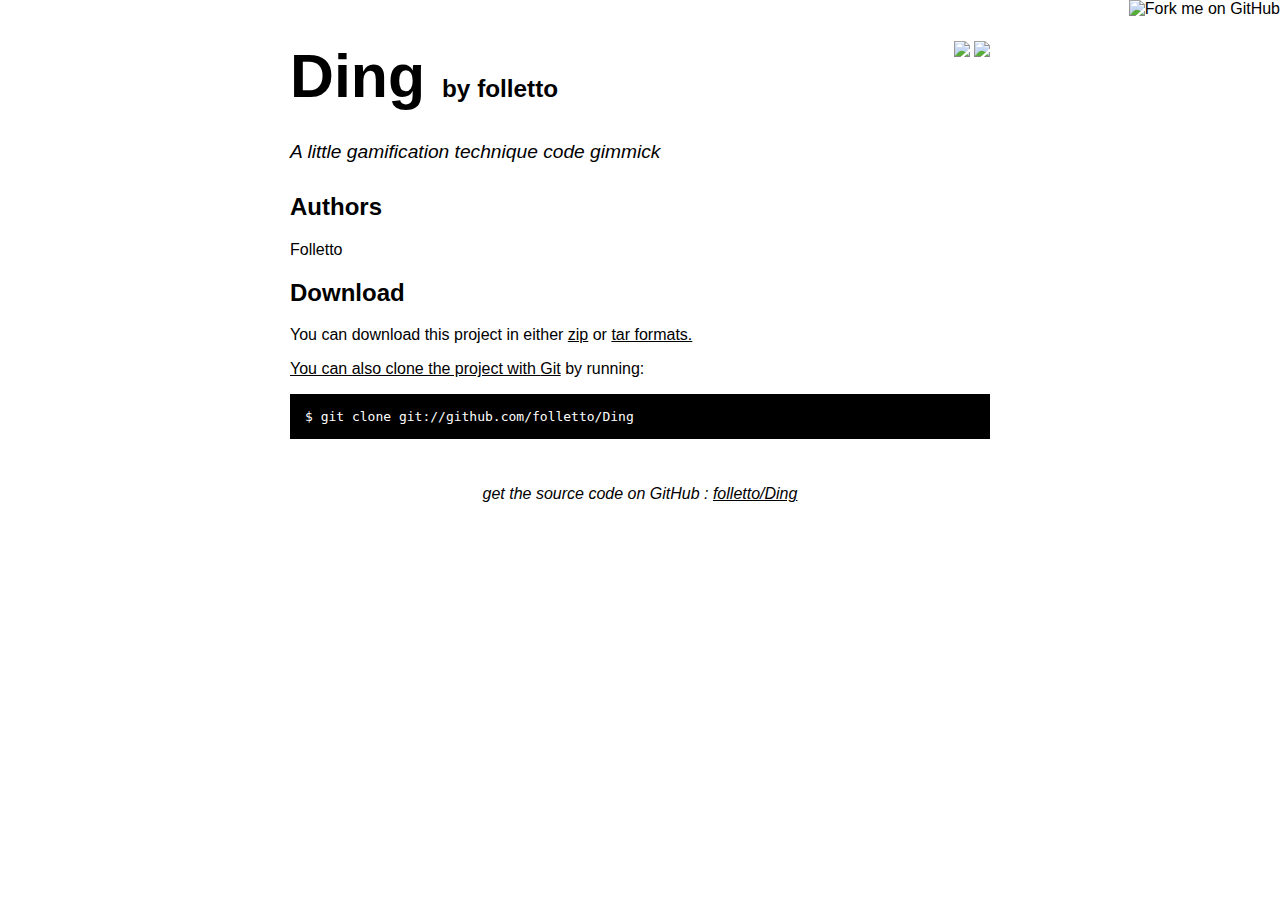
==== index.html @ b9ab7ba9 "Created gh-pages branch via GitHub" ====
<!DOCTYPE html>
<html>
<head>
  <meta charset='utf-8'>

  <title>folletto/Ding @ GitHub</title>

  <style type="text/css">
    body {
      margin-top: 1.0em;
      background-color: #ffffff;
      font-family: Helvetica, Arial, FreeSans, san-serif;
      color: #000000;
    }
    #container {
      margin: 0 auto;
      width: 700px;
    }
    h1 { font-size: 3.8em; color: #000000; margin-bottom: 3px; }
    h1 .small { font-size: 0.4em; }
    h1 a { text-decoration: none }
    h2 { font-size: 1.5em; color: #000000; }
    h3 { text-align: center; color: #000000; }
    a { color: #000000; }
    .description { font-size: 1.2em; margin-bottom: 30px; margin-top: 30px; font-style: italic;}
    .download { float: right; }
    pre { background: #000; color: #fff; padding: 15px;}
    hr { border: 0; width: 80%; border-bottom: 1px solid #aaa}
    .footer { text-align:center; padding-top:30px; font-style: italic; }
  </style>
</head>

<body>
  <a href="https://github.com/folletto/Ding"><img style="position: absolute; top: 0; right: 0; border: 0;" src="http://s3.amazonaws.com/github/ribbons/forkme_right_darkblue_121621.png" alt="Fork me on GitHub" /></a>

  <div id="container">

    <div class="download">
      <a href="https://github.com/folletto/Ding/zipball/master">
        <img border="0" width="90" src="https://github.com/images/modules/download/zip.png"></a>
      <a href="https://github.com/folletto/Ding/tarball/master">
        <img border="0" width="90" src="https://github.com/images/modules/download/tar.png"></a>
    </div>

    <h1><a href="https://github.com/folletto/Ding">Ding</a>
      <span class="small">by <a href="https://github.com/folletto">folletto</a></span></h1>

    <div class="description">
      A little gamification technique code gimmick
    </div>

    

    

    

    

    
      <h2>Authors</h2>
      <p>Folletto</p>
    

    

    <h2>Download</h2>
    <p>
      You can download this project in either
      <a href="https://github.com/folletto/Ding/zipball/master">zip</a> or
      <a href="https://github.com/folletto/Ding/tarball/master">tar formats.
    </p>
    <p>You can also clone the project with <a href="http://git-scm.com">Git</a>
      by running:
      <pre>$ git clone git://github.com/folletto/Ding</pre>
    </p>

    <div class="footer">
      get the source code on GitHub : <a href="https://github.com/folletto/Ding">folletto/Ding</a>
    </div>

  </div>

</body>
</html>
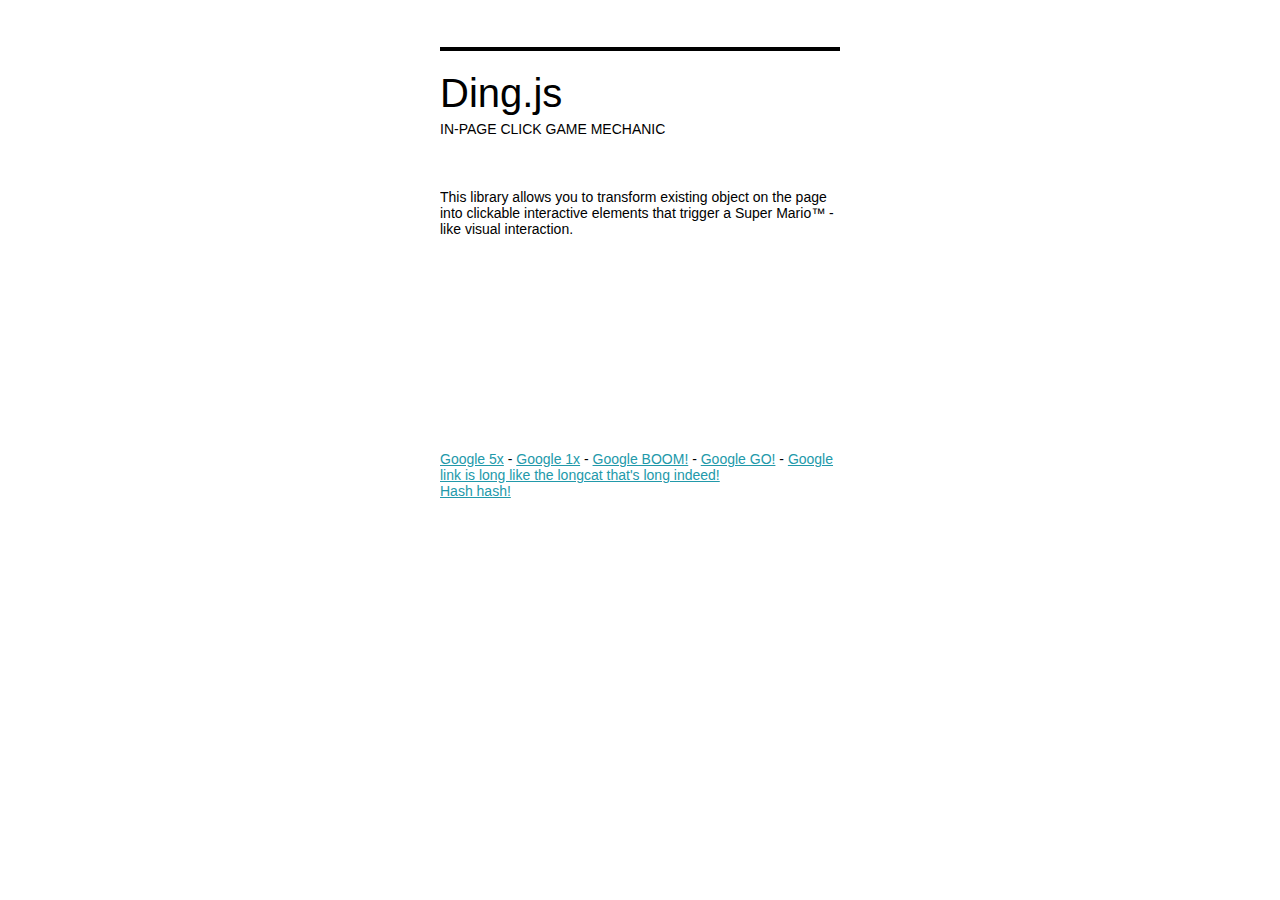
==== commit cb6f9049: "Demo." ====
--- a/index.html
+++ b/index.html
@@ -1,85 +1,56 @@
-<!DOCTYPE html>
-<html>
-<head>
-  <meta charset='utf-8'>
-
-  <title>folletto/Ding @ GitHub</title>
-
-  <style type="text/css">
-    body {
-      margin-top: 1.0em;
-      background-color: #ffffff;
-      font-family: Helvetica, Arial, FreeSans, san-serif;
-      color: #000000;
+<!DOCTYPE html> 
+<html lang="en"> 
+<head> 
+  <meta charset="UTF-8"> 
+  <title>Ding demo</title> 
+  <meta name="author" content="Davide Casali - intenseminimalism.com" />
+  <link rel="stylesheet" href="style.css" media="all" /> 
+  
+  <script src="ding.js"></script>
+  <script>
+    var game = new Ding({
+      "#gee": 1,
+      "#wee": 5,
+      "#boom": 200,
+      "#longest": 400,
+      "#hashhash": 20
+    });
+    
+    Ding.x.counter = function(selector, countdown) {
+      console.log("-> " + selector + "(" + countdown + ")");
     }
-    #container {
-      margin: 0 auto;
-      width: 700px;
+    
+    Ding.x.trap = function(selector, countdown) {
+      console.log("   Yes, this is another!");
     }
-    h1 { font-size: 3.8em; color: #000000; margin-bottom: 3px; }
-    h1 .small { font-size: 0.4em; }
-    h1 a { text-decoration: none }
-    h2 { font-size: 1.5em; color: #000000; }
-    h3 { text-align: center; color: #000000; }
-    a { color: #000000; }
-    .description { font-size: 1.2em; margin-bottom: 30px; margin-top: 30px; font-style: italic;}
-    .download { float: right; }
-    pre { background: #000; color: #fff; padding: 15px;}
-    hr { border: 0; width: 80%; border-bottom: 1px solid #aaa}
-    .footer { text-align:center; padding-top:30px; font-style: italic; }
-  </style>
-</head>
-
+    
+    Ding.x.boomKiller = function(selector, countdown) {
+      if (selector == "#boom" && countdown < 190 && countdown > 10) return 2;
+    }
+    
+  </script>
+</head> 
 <body>
-  <a href="https://github.com/folletto/Ding"><img style="position: absolute; top: 0; right: 0; border: 0;" src="http://s3.amazonaws.com/github/ribbons/forkme_right_darkblue_121621.png" alt="Fork me on GitHub" /></a>
-
-  <div id="container">
-
-    <div class="download">
-      <a href="https://github.com/folletto/Ding/zipball/master">
-        <img border="0" width="90" src="https://github.com/images/modules/download/zip.png"></a>
-      <a href="https://github.com/folletto/Ding/tarball/master">
-        <img border="0" width="90" src="https://github.com/images/modules/download/tar.png"></a>
-    </div>
-
-    <h1><a href="https://github.com/folletto/Ding">Ding</a>
-      <span class="small">by <a href="https://github.com/folletto">folletto</a></span></h1>
-
-    <div class="description">
-      A little gamification technique code gimmick
-    </div>
-
+  <div id="all">
+    <h1>
+      Ding.js
+      <small>In-page Click Game Mechanic</small>
+    </h1>
     
-
+    <p>
+      This library allows you to transform existing object on the page into clickable interactive elements
+      that trigger a Super Mario&trade; - like visual interaction.
+    </p>
+  
+    <div style="height: 200px"></div>
     
-
-    
-
-    
-
-    
-      <h2>Authors</h2>
-      <p>Folletto</p>
-    
-
-    
-
-    <h2>Download</h2>
-    <p>
-      You can download this project in either
-      <a href="https://github.com/folletto/Ding/zipball/master">zip</a> or
-      <a href="https://github.com/folletto/Ding/tarball/master">tar formats.
-    </p>
-    <p>You can also clone the project with <a href="http://git-scm.com">Git</a>
-      by running:
-      <pre>$ git clone git://github.com/folletto/Ding</pre>
-    </p>
-
-    <div class="footer">
-      get the source code on GitHub : <a href="https://github.com/folletto/Ding">folletto/Ding</a>
-    </div>
-
+    <a href="http://google.com/?s=whoa" id="wee">Google 5x</a> - 
+    <a href="http://google.com/?s=yeah" id="gee">Google 1x</a> - 
+    <a href="http://google.com/?s=whoa" id="boom">Google BOOM!</a> - 
+    <a href="http://google.com" id="none">Google GO!</a> - 
+    <a href="http://google.com" id="longest">Google link is long like the longcat that's long indeed!</a>
+    <br/>
+    <a href="#" id="hashhash">Hash hash!</a>
   </div>
-
 </body>
-</html>
+</html>--- a/style.css
+++ b/style.css
@@ -0,0 +1,60 @@
+/*
+ * Ding
+ * last update: 2011-12-25
+ * 
+ * Copyright (C) 2011 by Davide S. Casali <folletto AT gmail DOT com>
+ * 
+ *
+ */
+
+
+/****** Coin */
+.ding-sprite {
+  background: transparent url(coin.gif) no-repeat center center;
+  display: block;
+  width: 60px;
+  height: 60px;
+}
+
+
+/**************************************************************************************************** GENERAL */
+body {
+  font-family: Helvetica, Arial, sans-serif;
+  font-size: 14px;
+  color: #000000;
+}
+
+a {
+  color: #2299aa;
+}
+
+a:hover {
+  background-color: #aaefff;
+}
+
+#all {
+  width: 400px;
+  margin: 20px auto;
+  overflow: auto;
+}
+
+/**************************************************************************************************** HEADER */
+h1 {
+  border-top: 4px solid #000000;
+  
+  font-size: 40px;
+  font-weight: 100;
+  
+  padding: 20px 0;
+}
+
+h1 small {
+  display: block;
+  
+  font-weight: normal;
+  font-size: 14px;
+  
+  text-transform: uppercase;
+  padding: 5px 0;
+}
+
